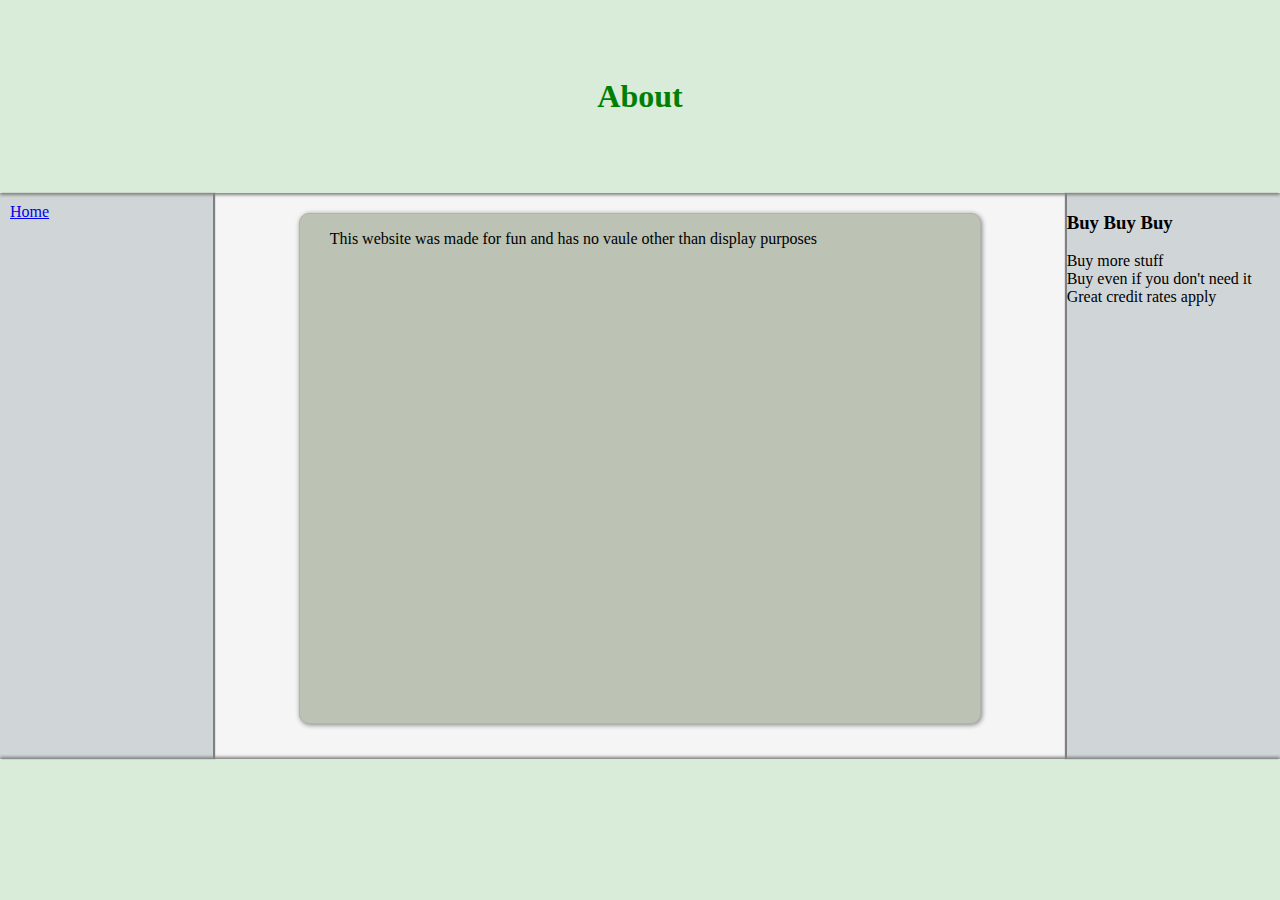
==== about.html @ 36e6543e "Add files via upload" ====
<!DOCTYPE html>
<html>
    <head>
        <meta name="viewport" content="width=device-width, initial-scale=1.0">
        <link rel="stylesheet" href="WebSite.css"/>
        <link rel="stylesheet" href="about.css"/>
    </head>
    <body>
        <header>
            <h1>About</h1>
        </header>
        <nav>
            <a href="WebSite.html">Home</a>
        </nav>
        <main>
            <div class="card-container">
                <div class="card aboutCard">
                    <p>This website was made for fun and has no vaule other than display purposes</p>
                </div>
            </div>
        </main>
        <aside>
            <div>
                <h3>Buy Buy Buy</h3>
                <p>Buy more stuff<br>Buy even if you don't need it<br>Great credit rates apply</p>
            </div>
        </aside>
        <footer></footer>
    </body>
</html>
---- WebSite.css ----
body {
    display: grid;
    grid-template-columns: 1fr 4fr 1fr;
    grid-template-rows: 1fr 4fr 1fr;
    height: 100vh;
    margin: 0;
    background-color: #b9dbb98c;
}

header {
    grid-column-start: 1;
    grid-column-end: 4;
    /*grid-row-start: 1;
    grid-row-end: 2;*/
    text-align: center;
    color: green;
    line-height: 16.666vh;
    box-shadow: 0px 2px 3px 0 grey;
    z-index: 3;
}

nav {
    background-color: #cac8d79e;
    z-index: 2;
    box-shadow: 2px 0 1px 0 grey;
    padding: 10px;
}

nav a {
    display: block;
    margin-bottom: 5px;
}

main {
    background-color: #f5f5f5;
    display: grid;
    grid-template-columns: 1fr 8fr 1fr;
    overflow: auto;
}

aside {
    background-color: #cac8d79e;
    z-index: 2;
    box-shadow: -2px 0 1px 0 grey;
}

footer {
    grid-column-start: 1;
    grid-column-end: 4;
    box-shadow: 0px -2px 3px 0 grey;
    z-index: 3;
}

.card {
    background-color: rgb(188, 194, 180);
    margin-top: 20px;
    margin-bottom: 20px;
    border-radius: 10px;
    box-shadow: 1px 1px 5px 0 grey;
    border: 1px solid rgb(177, 177, 177);
    overflow: auto;
}

.card h3 {
    text-align: center;
}

.card p {
    padding-left: 10px;
    padding-right: 10px;
}

img {
    width: 200px;
    float: right;
}

.card-container {
    grid-column-start: 2;
    grid-column-end: 3;
}

ul{
    list-style-type: circle;
}

@media only screen and (max-width: 600px) {

    main {
        grid-row-start: 2;
        grid-row-end: 3;
    }

    nav {
        grid-row-start: 3;
        grid-row-end: 4;
    }

    aside {
        display: none;
    }

    body {
        grid-template-columns: 1fr;
        grid-template-rows: 1fr 4fr 1fr 1fr;
        height: 116.67vh;
    }
}
---- about.css ----
.aboutCard {
    height: 90%;
    padding-left: 20px;
    
}
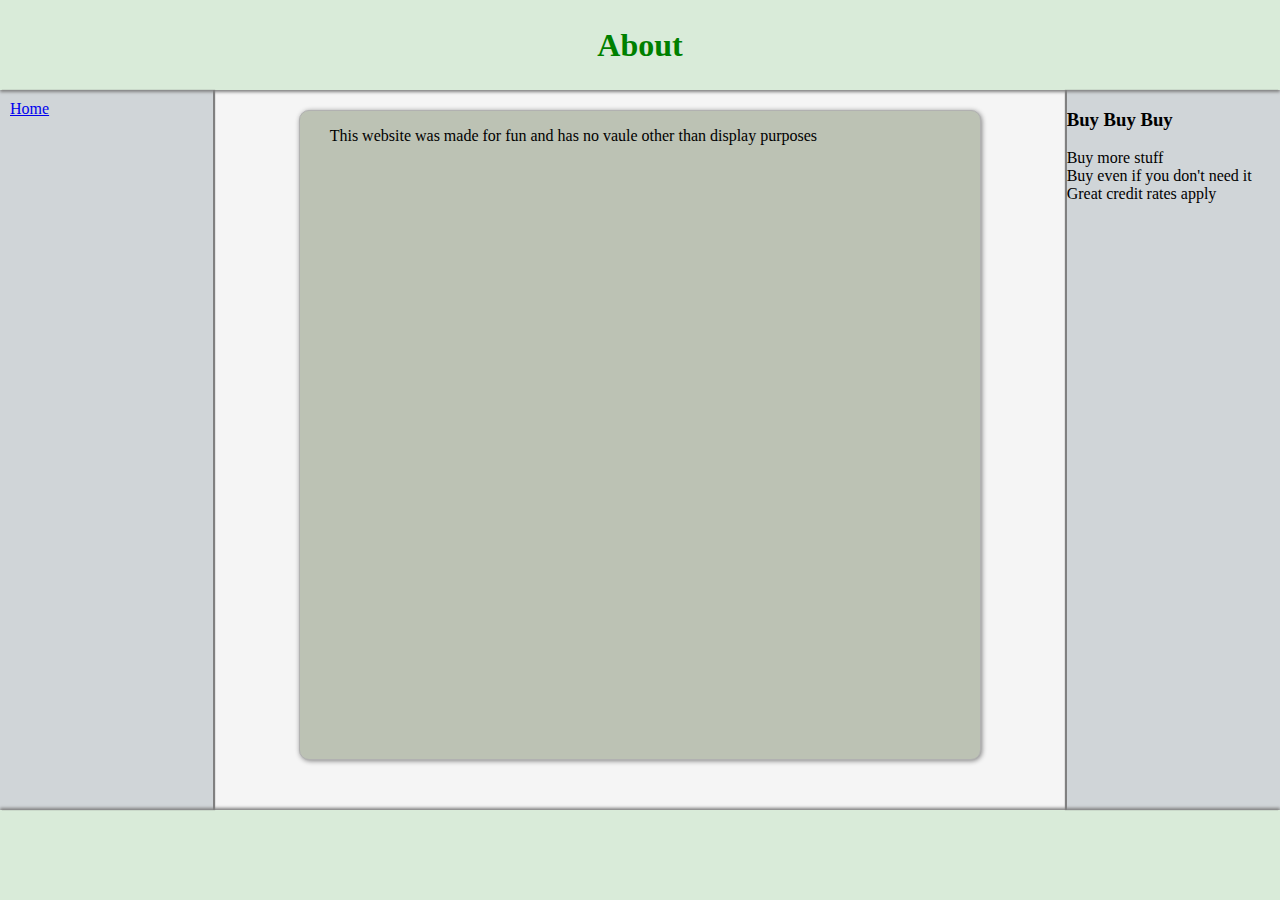
==== commit 6cb9f01b: "Add files via upload" ====
--- a/about.html
+++ b/about.html
@@ -10,7 +10,7 @@
             <h1>About</h1>
         </header>
         <nav>
-            <a href="WebSite.html">Home</a>
+            <a href="index.html">Home</a>
         </nav>
         <main>
             <div class="card-container">
--- a/WebSite.css
+++ b/WebSite.css
@@ -1,7 +1,7 @@
 body {
     display: grid;
     grid-template-columns: 1fr 4fr 1fr;
-    grid-template-rows: 1fr 4fr 1fr;
+    grid-template-rows: 1fr 8fr 1fr;
     height: 100vh;
     margin: 0;
     background-color: #b9dbb98c;
@@ -14,9 +14,13 @@
     grid-row-end: 2;*/
     text-align: center;
     color: green;
-    line-height: 16.666vh;
+    line-height: 10vh;
     box-shadow: 0px 2px 3px 0 grey;
     z-index: 3;
+}
+
+h1 {
+    margin: auto;
 }
 
 nav {
@@ -29,6 +33,10 @@
 nav a {
     display: block;
     margin-bottom: 5px;
+}
+
+.PageNav {
+    font-size: .75em;
 }
 
 main {
@@ -70,6 +78,25 @@
     padding-right: 10px;
 }
 
+p.jp {
+    padding-left: 0;
+    padding-right: 0;
+    display: inline;
+}
+
+p.jpStartLine {
+    padding-left: 10px;
+    display: inline;
+    padding-right: 0;
+}
+
+#clock {
+    font-size: 3em;
+    font-weight: bold;
+    margin: 12px 0 12px 0;
+    text-align: center;
+}
+
 img {
     width: 200px;
     float: right;
@@ -78,6 +105,19 @@
 .card-container {
     grid-column-start: 2;
     grid-column-end: 3;
+}
+
+.button-container {
+    display: flex;
+    align-content: center;
+    justify-content: center;
+}
+
+button {
+    height: 4vh;
+    width: 10vw;
+    background-color: #80aaff;
+    border-radius: 10px;
 }
 
 ul{
@@ -105,4 +145,4 @@
         grid-template-rows: 1fr 4fr 1fr 1fr;
         height: 116.67vh;
     }
-}+}
